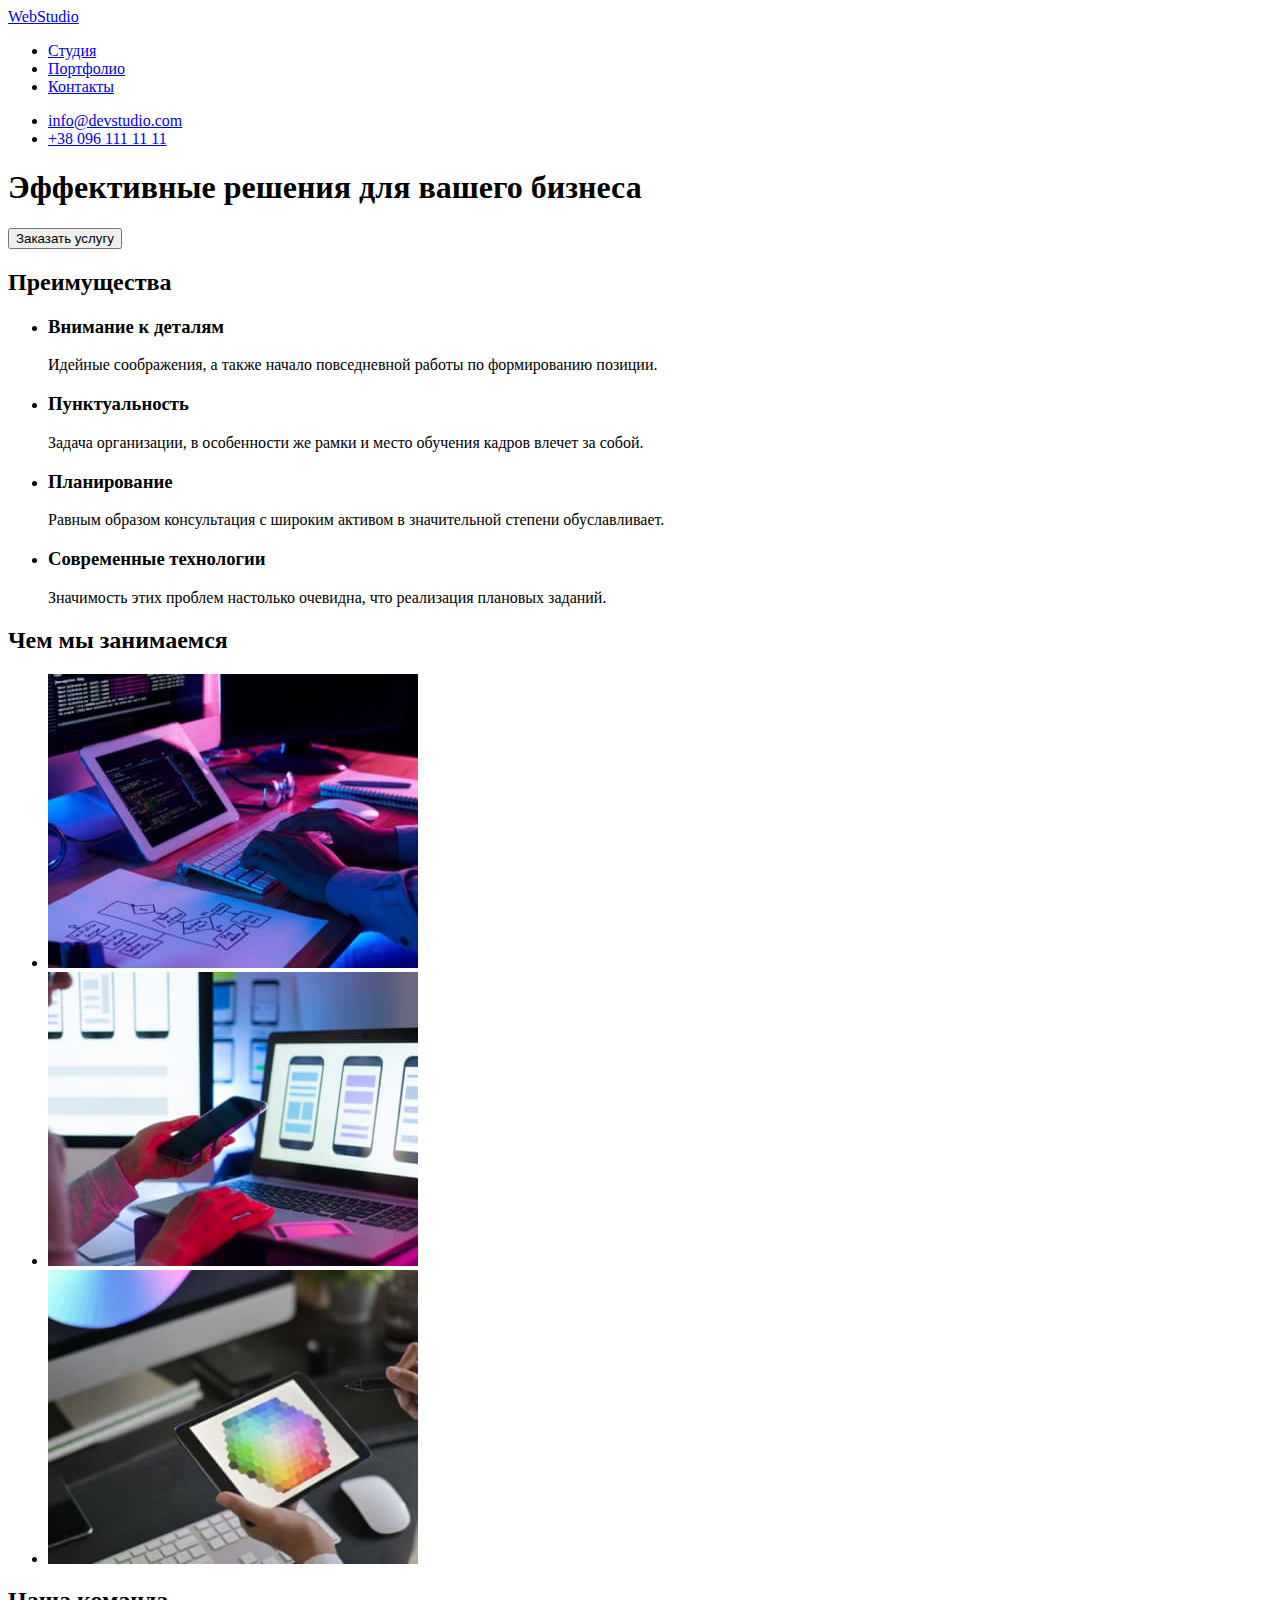
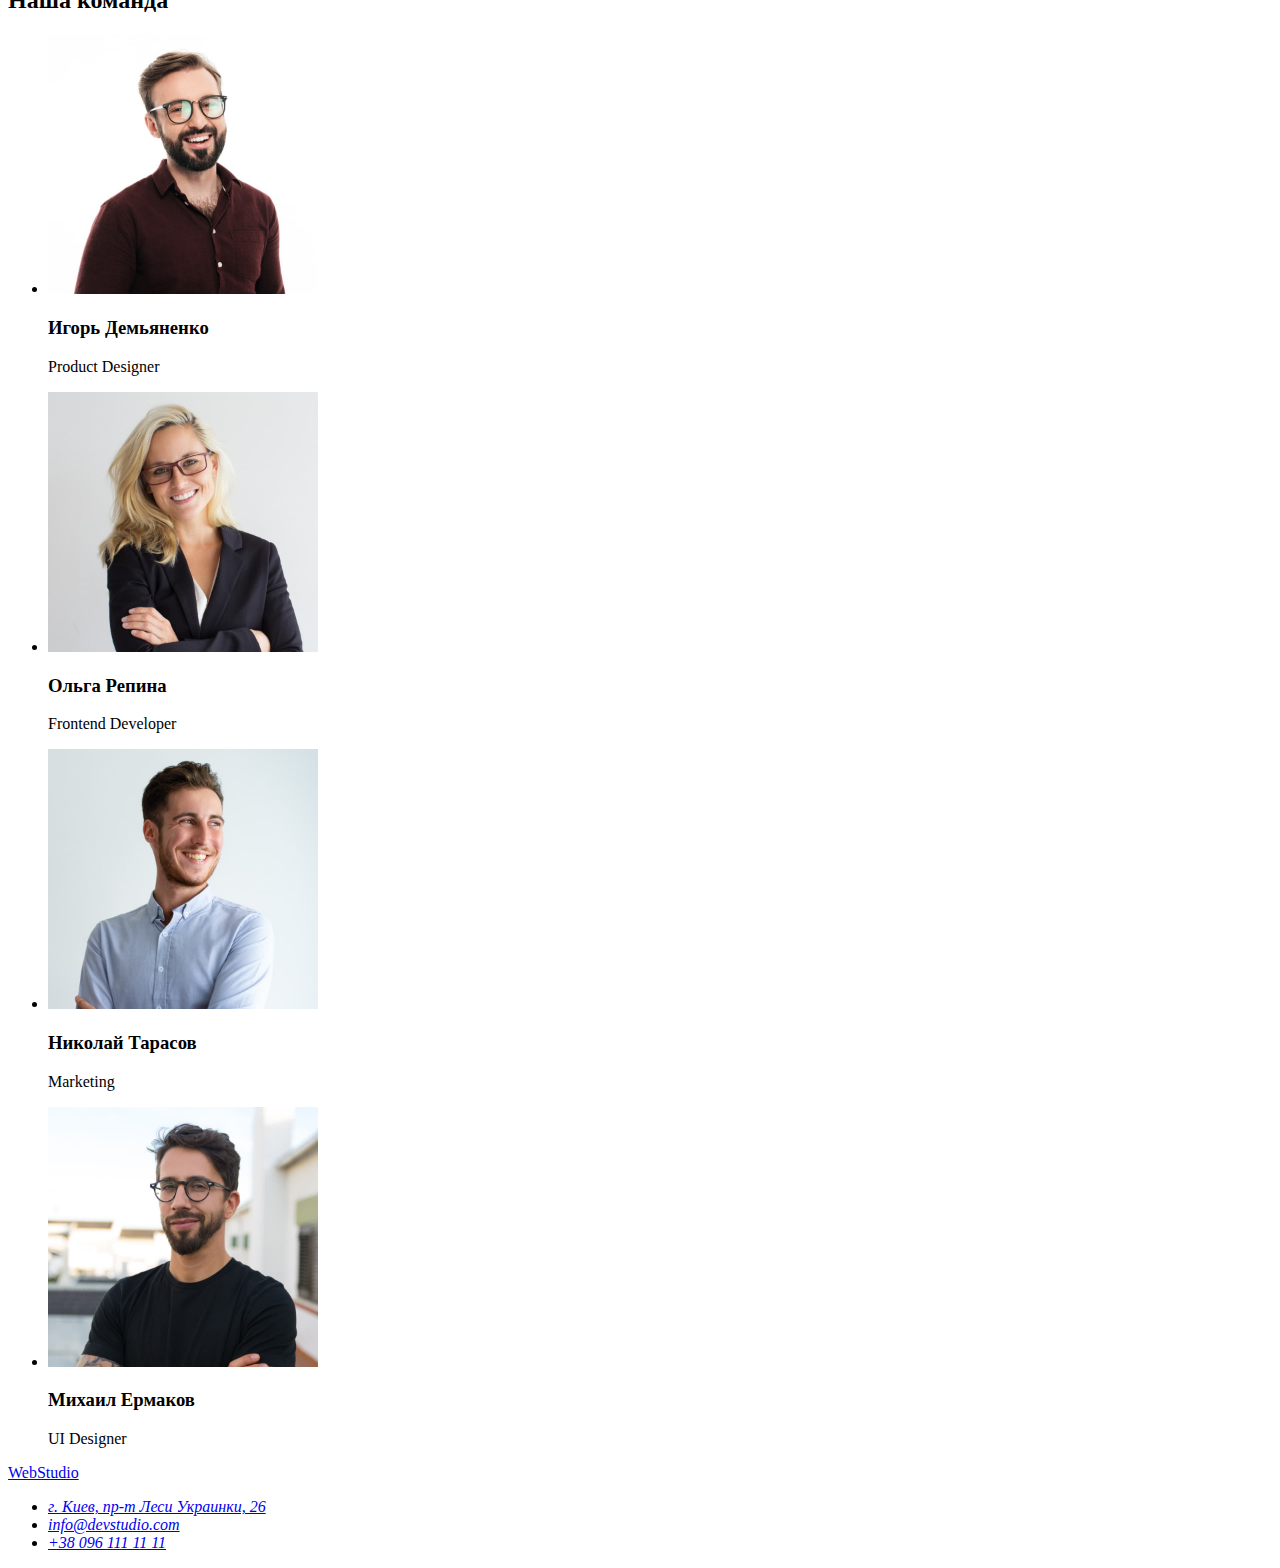
==== index.html @ 0127a306 "додала файли з першого ДЗ" ====
<!DOCTYPE html>
<html lang="ru">
  <head>
    <meta charset="UTF-8" />
    <meta http-equiv="X-UA-Compatible" content="IE=edge" />
    <meta name="viewport" content="width=device-width, initial-scale=1.0" />
    <title>Home Work 1</title>
  </head>
  <body>
    <header>
      <a href="./index.html">WebStudio</a>
      <nav>
        <ul>
          <li><a href="./index.html">Студия</a></li>
          <li><a href="#">Портфолио</a></li>
          <li><a href="#">Контакты</a></li>
        </ul>
      </nav>
      <ul>
        <li><a href="mailto:info@devstudio.com">info@devstudio.com</a></li>
        <li><a href="tel:+380961111111">+38 096 111 11 11</a></li>
      </ul>
    </header>
    <main>
      <section>
        <h1>Эффективные решения для вашего бизнеса</h1>

        <button type="button">Заказать услугу</button>
      </section>

      <section>
        <!-- розмітила залоговок по прикладу с лекції Репети, щоб потім сховати -->
        <h2>Преимущества</h2>
        <ul>
          <li>
            <h3>Внимание к деталям</h3>
            <p>Идейные соображения, а также начало повседневной работы по формированию позиции.</p>
          </li>
          <li>
            <h3>Пунктуальность</h3>
            <p>
              Задача организации, в особенности же рамки и место обучения кадров влечет за собой.
            </p>
          </li>
          <li>
            <h3>Планирование</h3>
            <p>
              Равным образом консультация с широким активом в значительной степени обуславливает.
            </p>
          </li>
          <li>
            <h3>Современные технологии</h3>
            <p>Значимость этих проблем настолько очевидна, что реализация плановых заданий.</p>
          </li>
        </ul>
      </section>
      <section>
        <h2>Чем мы занимаемся</h2>
        <ul>
          <li>
            <img
              src="./img/what-we-do1.jpg"
              alt="програмирование на компьютере"
              width="370"
              height="294"
            />
          </li>
          <li>
            <img src="./img/what-we-do2.jpg" alt="дизайн интерфейсов" width="370" height="294" />
          </li>
          <li>
            <img src="./img/what-we-do3.jpg" alt="палитра дизайнера" width="370" height="294" />
          </li>
        </ul>
      </section>
      <section>
        <h2>Наша команда</h2>
        <ul>
          <li>
            <img src="./img/our-team-1.jpg" alt="фото Игоря Демьяненко" width="270" height="260" />
            <h3>Игорь Демьяненко</h3>
            <p lang="en">Product Designer</p>
          </li>
          <li>
            <img src="./img/our-team-2.jpg" alt="фото Ольги Репиной" width="270" height="260" />
            <h3>Ольга Репина</h3>
            <p lang="en">Frontend Developer</p>
          </li>
          <li>
            <img src="./img/our-team-3.jpg" alt="фото Николая Тарасова" width="270" height="260" />
            <h3>Николай Тарасов</h3>
            <p lang="en">Marketing</p>
          </li>
          <li>
            <img src="./img/our-team-4.jpg" alt="фото Михаила Ермакова" width="270" height="260" />
            <h3>Михаил Ермаков</h3>
            <p lang="en">UI Designer</p>
          </li>
        </ul>
      </section>
    </main>
    <footer>
      <a href="./index.html">WebStudio</a>
      <address>
        <ul>
          <li>
            <a
              href="https://goo.gl/maps/CPtrU1FHBa2aNyZL9"
              target="_blank"
              rel="noopener noreferrer nofollow"
              >г. Киев, пр-т Леси Украинки, 26</a
            >
          </li>
          <li><a lang="en" href="mailto:info@devstudio.com">info@devstudio.com</a></li>
          <li><a href="tel:+380961111111">+38 096 111 11 11</a></li>
        </ul>
      </address>
    </footer>
  </body>
</html>
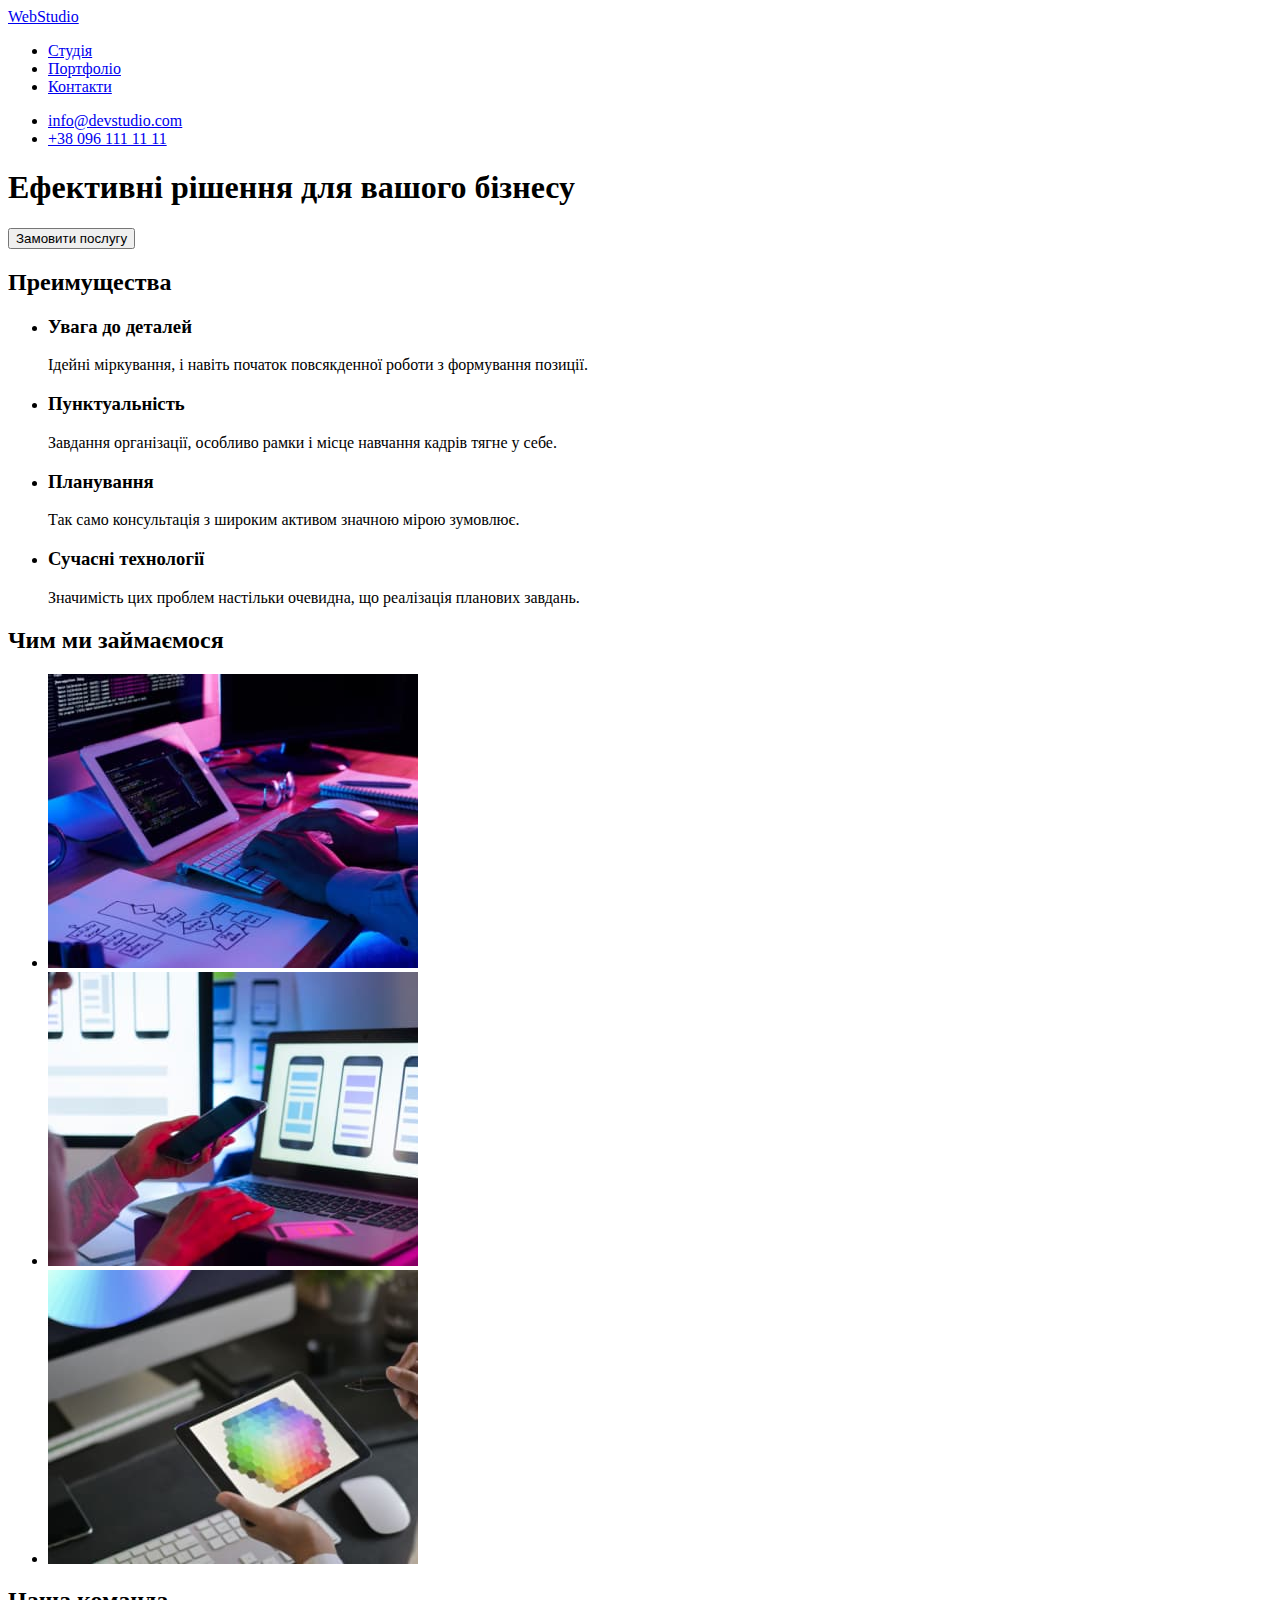
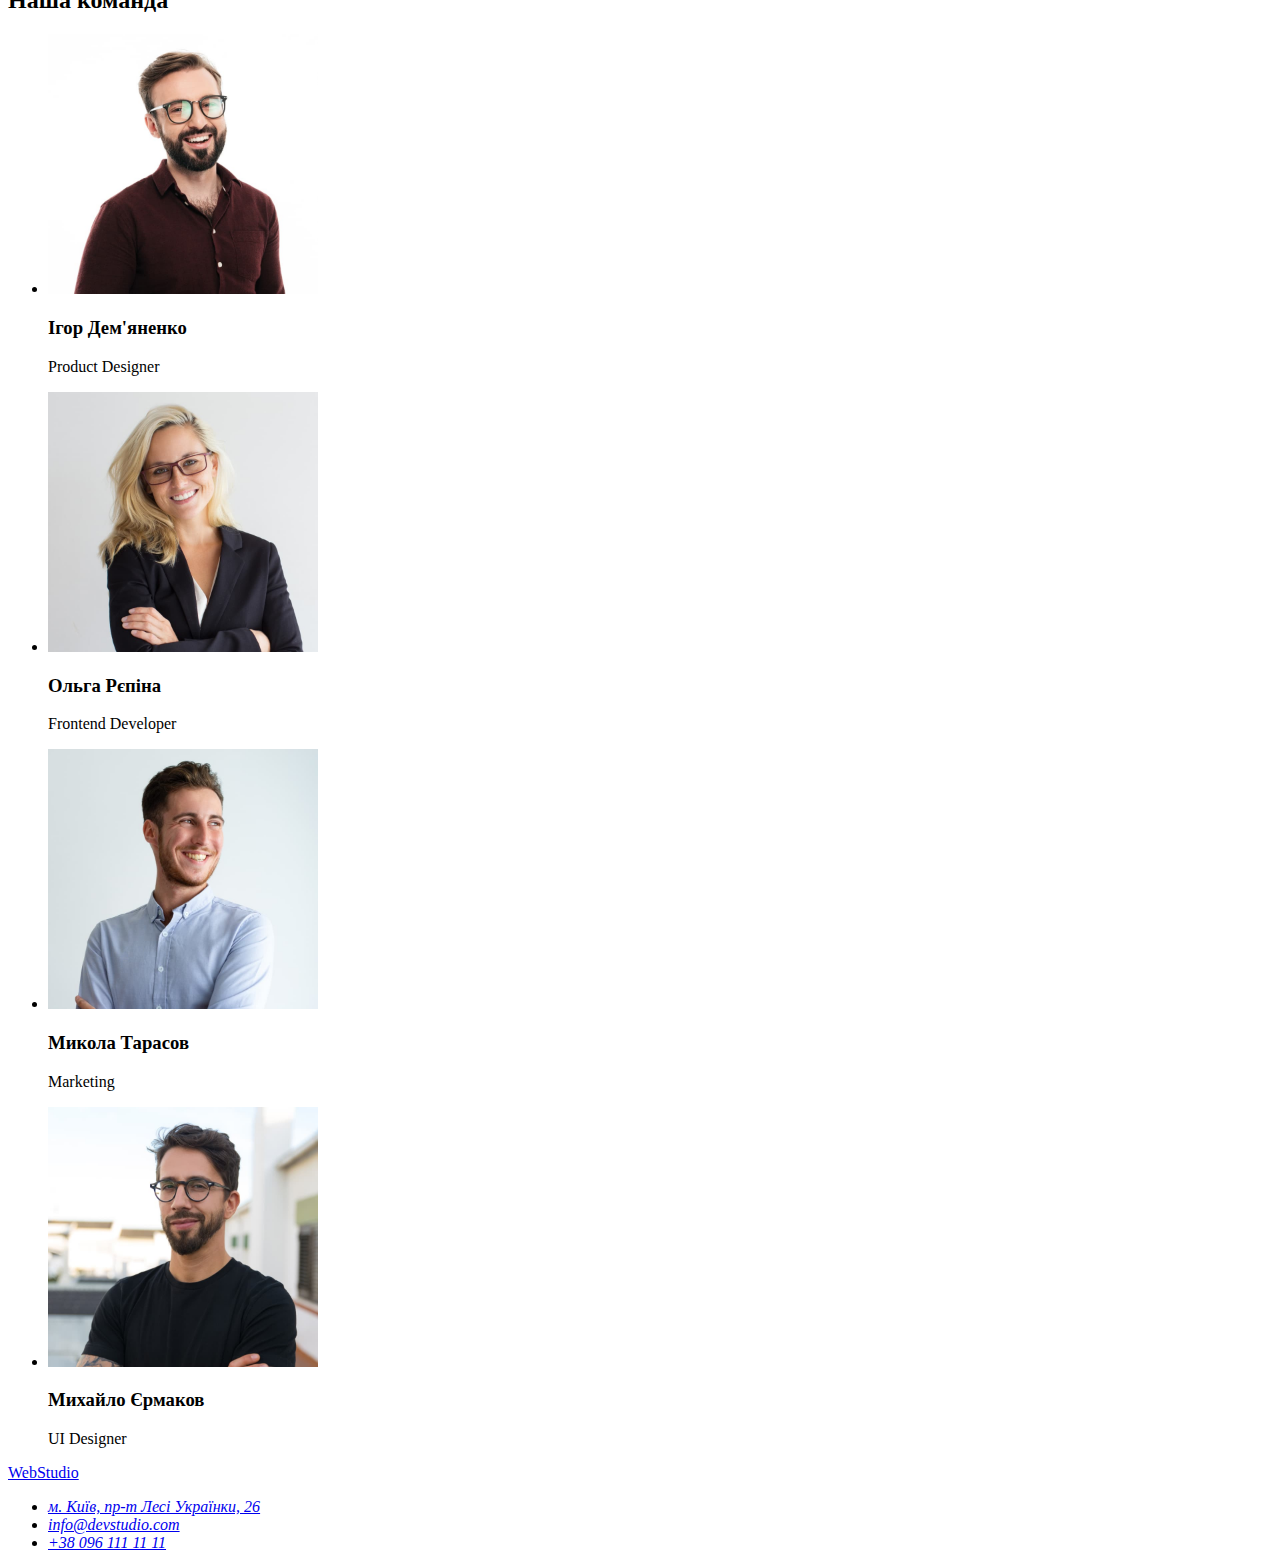
==== commit 6fe413f0: "Зміна мови" ====
--- a/index.html
+++ b/index.html
@@ -1,5 +1,5 @@
 <!DOCTYPE html>
-<html lang="ru">
+<html lang="uk">
   <head>
     <meta charset="UTF-8" />
     <meta http-equiv="X-UA-Compatible" content="IE=edge" />
@@ -11,21 +11,21 @@
       <a href="./index.html">WebStudio</a>
       <nav>
         <ul>
-          <li><a href="./index.html">Студия</a></li>
-          <li><a href="#">Портфолио</a></li>
-          <li><a href="#">Контакты</a></li>
+          <li><a href="./index.html">Студія</a></li>
+          <li><a href="./portfolio.html">Портфоліо</a></li>
+          <li><a href="#">Контакти</a></li>
         </ul>
       </nav>
       <ul>
-        <li><a href="mailto:info@devstudio.com">info@devstudio.com</a></li>
+        <li><a lang="en" href="mailto:info@devstudio.com">info@devstudio.com</a></li>
         <li><a href="tel:+380961111111">+38 096 111 11 11</a></li>
       </ul>
     </header>
     <main>
       <section>
-        <h1>Эффективные решения для вашего бизнеса</h1>
+        <h1>Ефективні рішення для вашого бізнесу</h1>
 
-        <button type="button">Заказать услугу</button>
+        <button type="button">Замовити послугу</button>
       </section>
 
       <section>
@@ -33,43 +33,39 @@
         <h2>Преимущества</h2>
         <ul>
           <li>
-            <h3>Внимание к деталям</h3>
-            <p>Идейные соображения, а также начало повседневной работы по формированию позиции.</p>
+            <h3>Увага до деталей</h3>
+            <p>Ідейні міркування, і навіть початок повсякденної роботи з формування позиції.</p>
           </li>
           <li>
-            <h3>Пунктуальность</h3>
-            <p>
-              Задача организации, в особенности же рамки и место обучения кадров влечет за собой.
-            </p>
+            <h3>Пунктуальність</h3>
+            <p>Завдання організації, особливо рамки і місце навчання кадрів тягне у себе.</p>
           </li>
           <li>
-            <h3>Планирование</h3>
-            <p>
-              Равным образом консультация с широким активом в значительной степени обуславливает.
-            </p>
+            <h3>Планування</h3>
+            <p>Так само консультація з широким активом значною мірою зумовлює.</p>
           </li>
           <li>
-            <h3>Современные технологии</h3>
-            <p>Значимость этих проблем настолько очевидна, что реализация плановых заданий.</p>
+            <h3>Сучасні технології</h3>
+            <p>Значимість цих проблем настільки очевидна, що реалізація планових завдань.</p>
           </li>
         </ul>
       </section>
       <section>
-        <h2>Чем мы занимаемся</h2>
+        <h2>Чим ми займаємося</h2>
         <ul>
           <li>
             <img
-              src="./img/what-we-do1.jpg"
-              alt="програмирование на компьютере"
+              src="./images/what-we-do1.jpg"
+              alt="програмування на комп'ютері"
               width="370"
               height="294"
             />
           </li>
           <li>
-            <img src="./img/what-we-do2.jpg" alt="дизайн интерфейсов" width="370" height="294" />
+            <img src="./images/what-we-do2.jpg" alt="дизайн інтерфейсу" width="370" height="294" />
           </li>
           <li>
-            <img src="./img/what-we-do3.jpg" alt="палитра дизайнера" width="370" height="294" />
+            <img src="./images/what-we-do3.jpg" alt="палітра дизайнера" width="370" height="294" />
           </li>
         </ul>
       </section>
@@ -77,23 +73,33 @@
         <h2>Наша команда</h2>
         <ul>
           <li>
-            <img src="./img/our-team-1.jpg" alt="фото Игоря Демьяненко" width="270" height="260" />
-            <h3>Игорь Демьяненко</h3>
+            <img
+              src="./images/our-team-1.jpg"
+              alt="фото Ігор Дем'яненко"
+              width="270"
+              height="260"
+            />
+            <h3>Ігор Дем'яненко</h3>
             <p lang="en">Product Designer</p>
           </li>
           <li>
-            <img src="./img/our-team-2.jpg" alt="фото Ольги Репиной" width="270" height="260" />
-            <h3>Ольга Репина</h3>
+            <img src="./images/our-team-2.jpg" alt="фото Ольга Рєпіна" width="270" height="260" />
+            <h3>Ольга Рєпіна</h3>
             <p lang="en">Frontend Developer</p>
           </li>
           <li>
-            <img src="./img/our-team-3.jpg" alt="фото Николая Тарасова" width="270" height="260" />
-            <h3>Николай Тарасов</h3>
+            <img src="./images/our-team-3.jpg" alt="фото Микола Тарасов" width="270" height="260" />
+            <h3>Микола Тарасов</h3>
             <p lang="en">Marketing</p>
           </li>
           <li>
-            <img src="./img/our-team-4.jpg" alt="фото Михаила Ермакова" width="270" height="260" />
-            <h3>Михаил Ермаков</h3>
+            <img
+              src="./images/our-team-4.jpg"
+              alt="фото Михайло Єрмаков"
+              width="270"
+              height="260"
+            />
+            <h3>Михайло Єрмаков</h3>
             <p lang="en">UI Designer</p>
           </li>
         </ul>
@@ -108,7 +114,7 @@
               href="https://goo.gl/maps/CPtrU1FHBa2aNyZL9"
               target="_blank"
               rel="noopener noreferrer nofollow"
-              >г. Киев, пр-т Леси Украинки, 26</a
+              >м. Київ, пр-т Лесі Українки, 26</a
             >
           </li>
           <li><a lang="en" href="mailto:info@devstudio.com">info@devstudio.com</a></li>
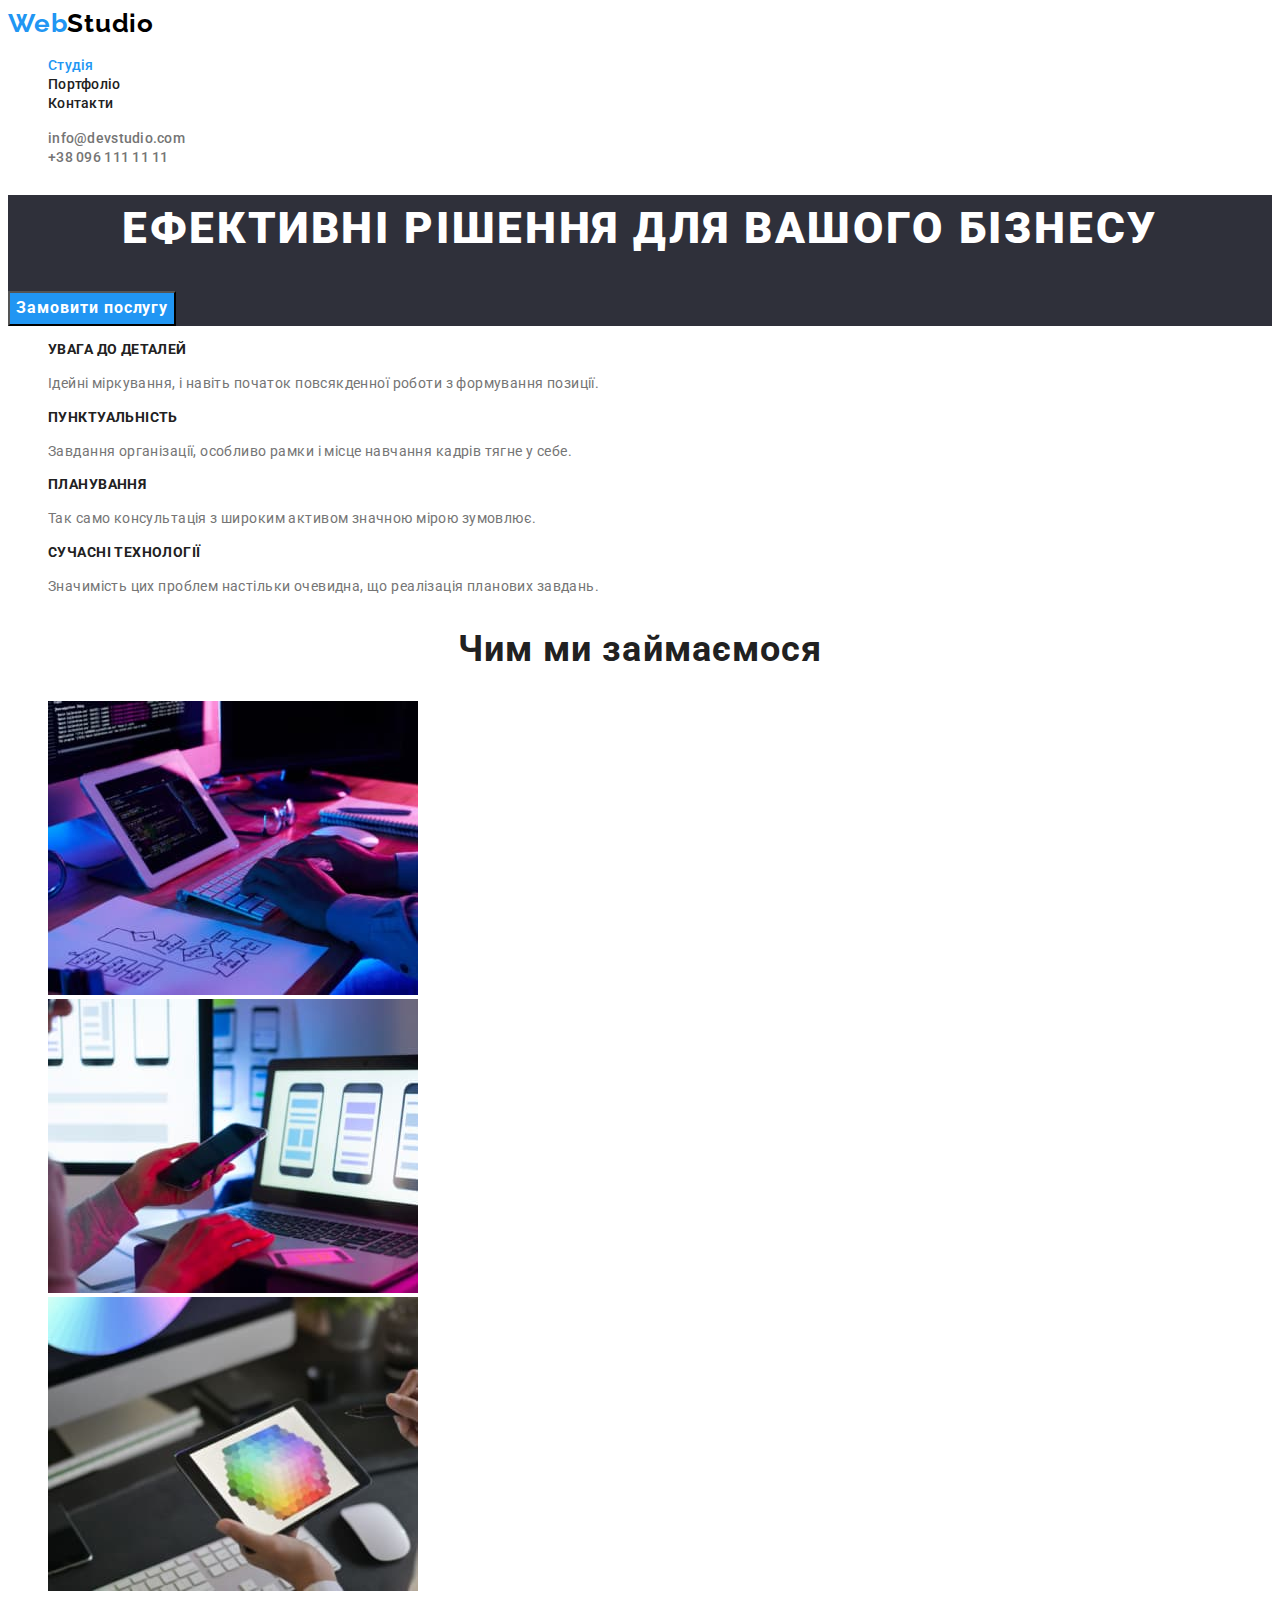
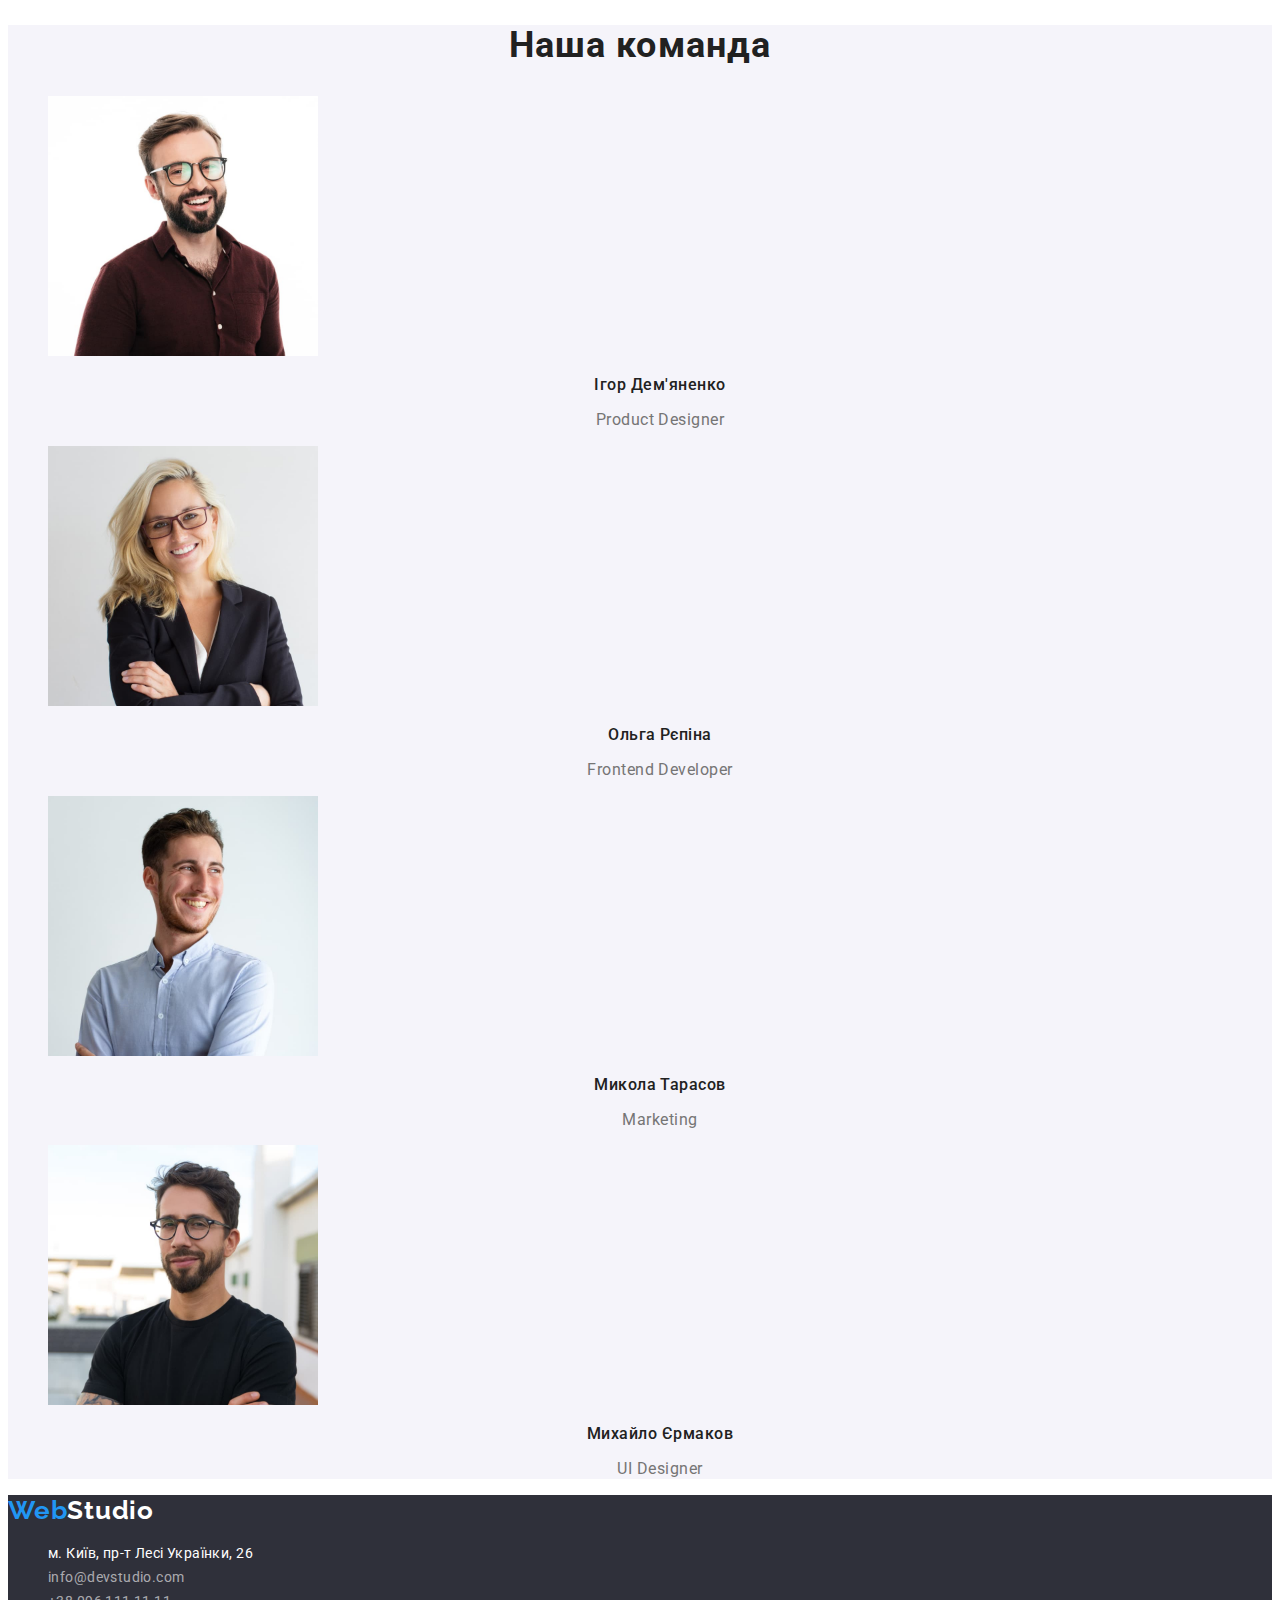
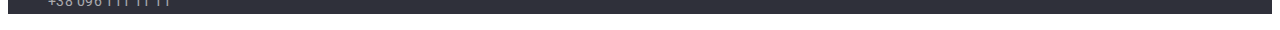
==== commit 1167b02d: "закінчила головку і загрузила картинки для портфоліо" ====
--- a/index.html
+++ b/index.html
@@ -4,56 +4,82 @@
     <meta charset="UTF-8" />
     <meta http-equiv="X-UA-Compatible" content="IE=edge" />
     <meta name="viewport" content="width=device-width, initial-scale=1.0" />
-    <title>Home Work 1</title>
+    <link rel="preconnect" href="https://fonts.googleapis.com" />
+    <link rel="preconnect" href="https://fonts.gstatic.com" crossorigin />
+    <link
+      href="https://fonts.googleapis.com/css2?family=Raleway:wght@700&family=Roboto:wght@400;500;700;900&display=swap"
+      rel="stylesheet"
+    />
+    <link rel="stylesheet" href="./css/styles.css" />
+    <title>Web-Studio</title>
   </head>
   <body>
-    <header>
-      <a href="./index.html">WebStudio</a>
+    <header сlass="header">
+      <a class="header-logo link" a lang="en" href="./index.html"
+        ><span class="subject">Web</span>Studio</a
+      >
       <nav>
-        <ul>
-          <li><a href="./index.html">Студія</a></li>
-          <li><a href="./portfolio.html">Портфоліо</a></li>
-          <li><a href="#">Контакти</a></li>
+        <ul class="header-nav list">
+          <li class="header-nav-item">
+            <a class="header-link link current" href="./index.html">Студія</a>
+          </li>
+          <li class="header-nav-item">
+            <a class="header-link link" href="./portfolio.html">Портфоліо</a>
+          </li>
+          <li class="header-nav-item"><a class="header-link link" href="#">Контакти</a></li>
         </ul>
       </nav>
-      <ul>
-        <li><a lang="en" href="mailto:info@devstudio.com">info@devstudio.com</a></li>
-        <li><a href="tel:+380961111111">+38 096 111 11 11</a></li>
+      <ul class="header-list list">
+        <li class="header-item">
+          <a class="header-contact link" lang="en" href="mailto:info@devstudio.com"
+            >info@devstudio.com</a
+          >
+        </li>
+        <li class="header-item">
+          <a class="header-contact link" href="tel:+380961111111">+38 096 111 11 11</a>
+        </li>
       </ul>
     </header>
     <main>
-      <section>
-        <h1>Ефективні рішення для вашого бізнесу</h1>
+      <section class="hero">
+        <h1 class="hero-title">Ефективні рішення для вашого бізнесу</h1>
 
-        <button type="button">Замовити послугу</button>
+        <button type="button" class="hero-btn">Замовити послугу</button>
       </section>
 
-      <section>
-        <!-- розмітила залоговок по прикладу с лекції Репети, щоб потім сховати -->
-        <h2>Преимущества</h2>
-        <ul>
-          <li>
-            <h3>Увага до деталей</h3>
-            <p>Ідейні міркування, і навіть початок повсякденної роботи з формування позиції.</p>
+      <section class="benefits">
+        <h2 class="benefits-title visually-hidden">Переваги</h2>
+        <ul class="benefits-list list">
+          <li class="benefits-items">
+            <h3 class="benefits-subtitle">Увага до деталей</h3>
+            <p class="benefits-text">
+              Ідейні міркування, і навіть початок повсякденної роботи з формування позиції.
+            </p>
           </li>
-          <li>
-            <h3>Пунктуальність</h3>
-            <p>Завдання організації, особливо рамки і місце навчання кадрів тягне у себе.</p>
+          <li class="benefits-items">
+            <h3 class="benefits-subtitle">Пунктуальність</h3>
+            <p class="benefits-text">
+              Завдання організації, особливо рамки і місце навчання кадрів тягне у себе.
+            </p>
           </li>
-          <li>
-            <h3>Планування</h3>
-            <p>Так само консультація з широким активом значною мірою зумовлює.</p>
+          <li class="benefits-items">
+            <h3 class="benefits-subtitle">Планування</h3>
+            <p class="benefits-text">
+              Так само консультація з широким активом значною мірою зумовлює.
+            </p>
           </li>
-          <li>
-            <h3>Сучасні технології</h3>
-            <p>Значимість цих проблем настільки очевидна, що реалізація планових завдань.</p>
+          <li class="benefits-items">
+            <h3 class="benefits-subtitle">Сучасні технології</h3>
+            <p class="benefits-text">
+              Значимість цих проблем настільки очевидна, що реалізація планових завдань.
+            </p>
           </li>
         </ul>
       </section>
-      <section>
-        <h2>Чим ми займаємося</h2>
-        <ul>
-          <li>
+      <section class="about">
+        <h2 class="about-title title">Чим ми займаємося</h2>
+        <ul class="about-list list">
+          <li class="about-item">
             <img
               src="./images/what-we-do1.jpg"
               alt="програмування на комп'ютері"
@@ -61,64 +87,71 @@
               height="294"
             />
           </li>
-          <li>
+          <li class="about-item">
             <img src="./images/what-we-do2.jpg" alt="дизайн інтерфейсу" width="370" height="294" />
           </li>
-          <li>
+          <li class="about-item">
             <img src="./images/what-we-do3.jpg" alt="палітра дизайнера" width="370" height="294" />
           </li>
         </ul>
       </section>
-      <section>
-        <h2>Наша команда</h2>
-        <ul>
-          <li>
+      <section class="team">
+        <h2 class="team-title title">Наша команда</h2>
+        <ul class="team-list list">
+          <li class="team-item">
             <img
               src="./images/our-team-1.jpg"
               alt="фото Ігор Дем'яненко"
               width="270"
               height="260"
             />
-            <h3>Ігор Дем'яненко</h3>
-            <p lang="en">Product Designer</p>
+            <h3 class="team-subtitle">Ігор Дем'яненко</h3>
+            <p class="team-text" lang="en">Product Designer</p>
           </li>
-          <li>
+          <li class="team-item">
             <img src="./images/our-team-2.jpg" alt="фото Ольга Рєпіна" width="270" height="260" />
-            <h3>Ольга Рєпіна</h3>
-            <p lang="en">Frontend Developer</p>
+            <h3 class="team-subtitle">Ольга Рєпіна</h3>
+            <p class="team-text" lang="en">Frontend Developer</p>
           </li>
-          <li>
+          <li class="team-item">
             <img src="./images/our-team-3.jpg" alt="фото Микола Тарасов" width="270" height="260" />
-            <h3>Микола Тарасов</h3>
-            <p lang="en">Marketing</p>
+            <h3 class="team-subtitle">Микола Тарасов</h3>
+            <p class="team-text" lang="en">Marketing</p>
           </li>
-          <li>
+          <li class="team-item">
             <img
               src="./images/our-team-4.jpg"
               alt="фото Михайло Єрмаков"
               width="270"
               height="260"
             />
-            <h3>Михайло Єрмаков</h3>
-            <p lang="en">UI Designer</p>
+            <h3 class="team-subtitle">Михайло Єрмаков</h3>
+            <p class="team-text" lang="en">UI Designer</p>
           </li>
         </ul>
       </section>
     </main>
-    <footer>
-      <a href="./index.html">WebStudio</a>
-      <address>
-        <ul>
-          <li>
+    <footer class="footer">
+      <a class="footer-logo link" href="./index.html"><span class="subject">Web</span>Studio</a>
+      <address class="adress">
+        <ul class="adress-list list">
+          <li class="adress-item">
             <a
+              class="adress-link link"
               href="https://goo.gl/maps/CPtrU1FHBa2aNyZL9"
               target="_blank"
               rel="noopener noreferrer nofollow"
               >м. Київ, пр-т Лесі Українки, 26</a
             >
           </li>
-          <li><a lang="en" href="mailto:info@devstudio.com">info@devstudio.com</a></li>
-          <li><a href="tel:+380961111111">+38 096 111 11 11</a></li>
+          <li class="adress-item">
+            <a class="adress-item-link link" lang="en" href="mailto:info@devstudio.com"
+              >info@devstudio.com</a
+            >
+          </li>
+          <li class="adress-item">
+            <a class="adress-item-link link" href="tel:+380961111111">+38 096 111 11 11</a>
+          </li>
         </ul>
       </address>
     </footer>
--- a/css/styles.css
+++ b/css/styles.css
@@ -0,0 +1,158 @@
+:root {
+  --text-colour: #757575;
+  --header-text-colour: #212121;
+  --accent-colour: #2196f3;
+  --backround-colour: #ffffff;
+  --secondary-bg-colour: #f5f4fa;
+}
+body {
+  font-family: 'Roboto', sans-serif;
+}
+.list {
+  list-style: none;
+}
+.link {
+  text-decoration: none;
+}
+.title {
+  font-size: 36px;
+  line-height: 1.16;
+  text-align: center;
+  letter-spacing: 0.03em;
+  color: #212121;
+}
+/* ---------------------------HEADER--------------------------- */
+.header-logo,
+.footer-logo {
+  font-family: 'Raleway', sans-serif;
+  font-weight: 700;
+  font-size: 26px;
+  line-height: 1.19;
+  letter-spacing: 0.03em;
+  color: #000000;
+}
+.subject {
+  color: var(--accent-colour);
+}
+.header-link,
+.header-contact {
+  font-weight: 500;
+  font-size: 14px;
+  line-height: 1.14;
+  letter-spacing: 0.02em;
+  color: var(--header-text-colour);
+}
+.header-contact {
+  color: var(--text-colour);
+}
+.header-link:hover,
+.header-link:focus,
+.header-contact:hover,
+.header-contact:focus {
+  color: var(--accent-colour);
+}
+.current {
+  color: var(--accent-colour);
+}
+/* ---------------------------HERO-------------------------- */
+.hero {
+  background-color: #2f303a;
+}
+.hero-title {
+  font-weight: 900;
+  font-size: 44px;
+  line-height: 1.5;
+  text-align: center;
+  letter-spacing: 0.06em;
+  text-transform: uppercase;
+  color: #ffffff;
+}
+
+.hero-btn {
+  font-family: inherit;
+  font-weight: 700;
+  font-size: 16px;
+  line-height: 1.8;
+  letter-spacing: 0.06em;
+  color: #ffffff;
+
+  background-color: var(--accent-colour);
+}
+.hero-btn:hover,
+.hero-btn:focus {
+  background-color: #188ce8;
+}
+/* ---------------------------BENEFITS-------------------------- */
+.visually-hidden {
+  position: absolute;
+  white-space: nowrap;
+  width: 1px;
+  height: 1px;
+  overflow: hidden;
+  border: 0;
+  padding: 0;
+  clip: rect(0 0 0 0);
+  clip-path: inset(50%);
+  margin: -1px;
+}
+.benefits-subtitle {
+  font-weight: 700;
+  font-size: 14px;
+  line-height: 1.14;
+  letter-spacing: 0.03em;
+  text-transform: uppercase;
+  color: var(--header-text-colour);
+}
+.benefits-text {
+  font-weight: 400;
+  font-size: 14px;
+  line-height: 1.71;
+  letter-spacing: 0.03em;
+  color: var(--text-colour);
+}
+/* ---------------------------ABOUT-------------------------- */
+
+/* ---------------------------TEAM------------------------- */
+.team {
+  background-color: var(--secondary-bg-colour);
+}
+.team-subtitle {
+  font-weight: 500;
+  font-size: 16px;
+  line-height: 1.18;
+  text-align: center;
+  letter-spacing: 0.03em;
+  color: var(--header-text-colour);
+}
+.team-text {
+  font-size: 16px;
+  line-height: 1.18;
+  text-align: center;
+  letter-spacing: 0.03em;
+  color: var(--text-colour);
+}
+/* ---------------------------FOOTER------------------------- */
+.footer {
+  background-color: #2f303a;
+}
+.footer-logo {
+  color: #ffffff;
+}
+.adress-link,
+.adress-item-link {
+  font-style: normal;
+  font-weight: 400;
+  font-size: 14px;
+  line-height: 1.71;
+  letter-spacing: 0.03em;
+  color: #ffffff;
+}
+.adress-item-link {
+  color: rgba(255, 255, 255, 0.6);
+}
+.adress-link:hover,
+.adress-link:focus,
+.adress-item-link:hover,
+.adress-item-link:focus {
+  color: var(--accent-colour);
+}
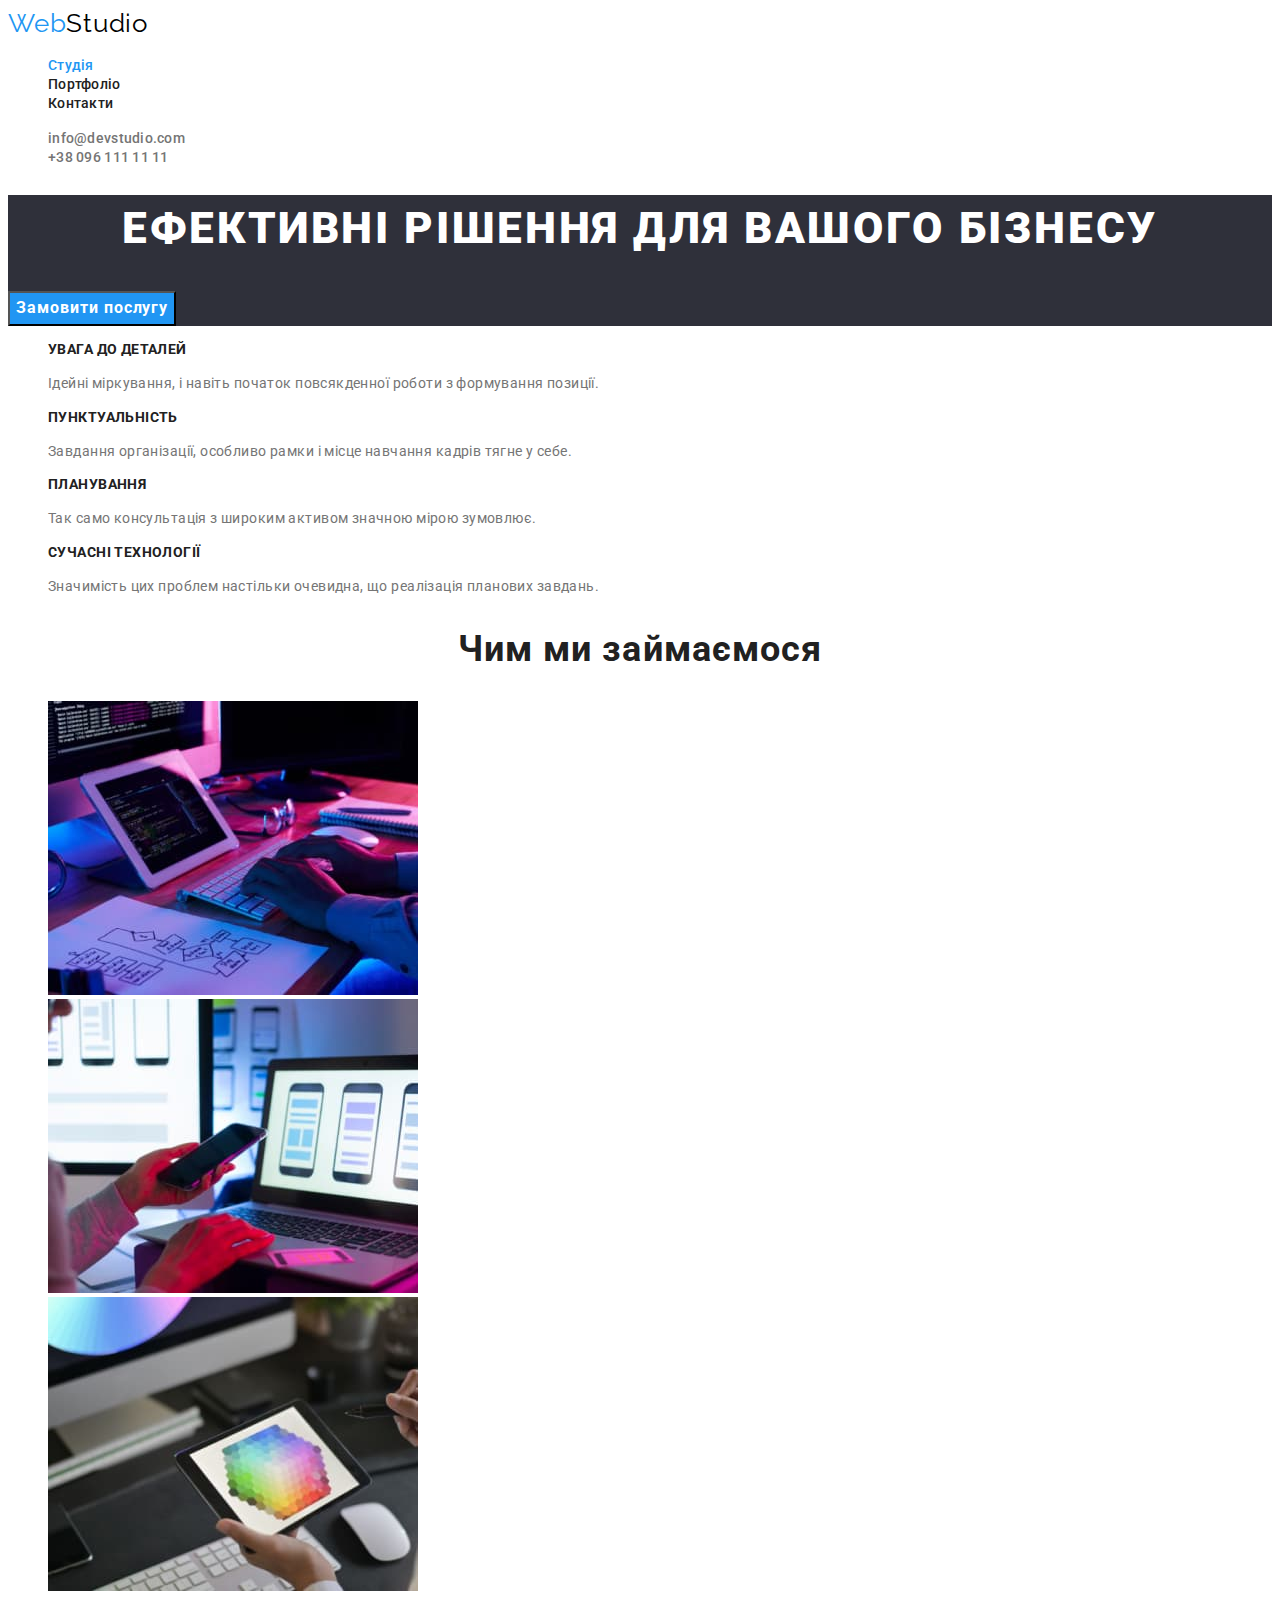
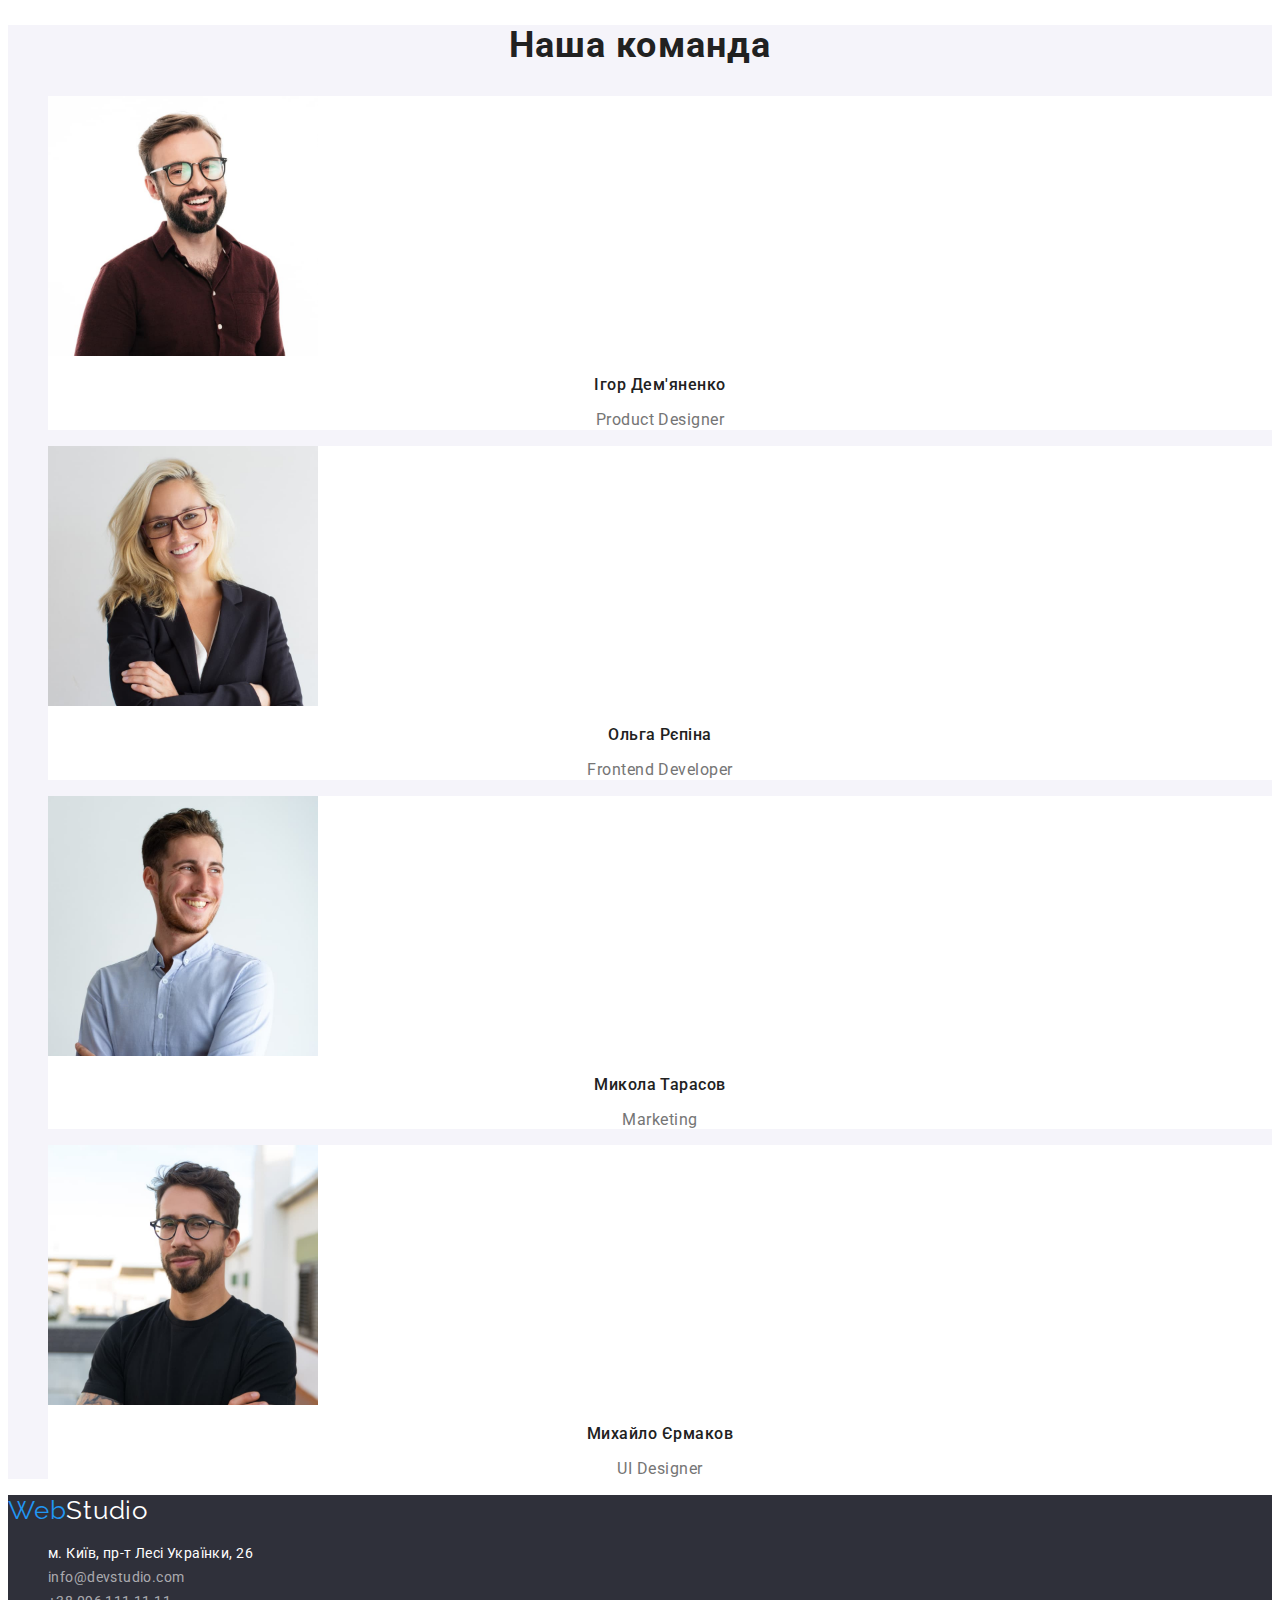
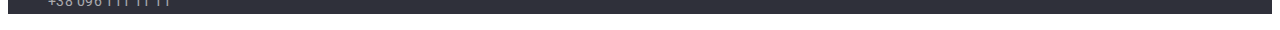
==== commit 507ff91b: "закінчила друге ДЗ" ====
--- a/index.html
+++ b/index.html
@@ -14,8 +14,8 @@
     <title>Web-Studio</title>
   </head>
   <body>
-    <header сlass="header">
-      <a class="header-logo link" a lang="en" href="./index.html"
+    <header>
+      <a class="header-logo link" lang="en" href="./index.html"
         ><span class="subject">Web</span>Studio</a
       >
       <nav>
--- a/css/styles.css
+++ b/css/styles.css
@@ -7,6 +7,7 @@
 }
 body {
   font-family: 'Roboto', sans-serif;
+  color: var(--text-colour);
 }
 .list {
   list-style: none;
@@ -19,13 +20,14 @@
   line-height: 1.16;
   text-align: center;
   letter-spacing: 0.03em;
-  color: #212121;
+  color: var(--header-text-colour);
 }
+
+/* --------------------------------------STUDIO----------------------------------------------- */
 /* ---------------------------HEADER--------------------------- */
 .header-logo,
 .footer-logo {
   font-family: 'Raleway', sans-serif;
-  font-weight: 700;
   font-size: 26px;
   line-height: 1.19;
   letter-spacing: 0.03em;
@@ -77,7 +79,9 @@
   color: #ffffff;
 
   background-color: var(--accent-colour);
+  cursor: pointer;
 }
+
 .hero-btn:hover,
 .hero-btn:focus {
   background-color: #188ce8;
@@ -96,7 +100,6 @@
   margin: -1px;
 }
 .benefits-subtitle {
-  font-weight: 700;
   font-size: 14px;
   line-height: 1.14;
   letter-spacing: 0.03em;
@@ -104,17 +107,18 @@
   color: var(--header-text-colour);
 }
 .benefits-text {
-  font-weight: 400;
   font-size: 14px;
   line-height: 1.71;
   letter-spacing: 0.03em;
-  color: var(--text-colour);
 }
 /* ---------------------------ABOUT-------------------------- */
 
 /* ---------------------------TEAM------------------------- */
 .team {
   background-color: var(--secondary-bg-colour);
+}
+.team-item {
+  background-color: #ffffff;
 }
 .team-subtitle {
   font-weight: 500;
@@ -129,7 +133,6 @@
   line-height: 1.18;
   text-align: center;
   letter-spacing: 0.03em;
-  color: var(--text-colour);
 }
 /* ---------------------------FOOTER------------------------- */
 .footer {
@@ -141,7 +144,6 @@
 .adress-link,
 .adress-item-link {
   font-style: normal;
-  font-weight: 400;
   font-size: 14px;
   line-height: 1.71;
   letter-spacing: 0.03em;
@@ -156,3 +158,34 @@
 .adress-item-link:focus {
   color: var(--accent-colour);
 }
+
+/* --------------------------------------PORTFOLIO----------------------------------------------- */
+.portfolio-btn {
+  font-family: inherit;
+  font-style: normal;
+  font-weight: 500;
+  font-size: 16px;
+  line-height: 1, 62;
+  text-align: center;
+  letter-spacing: 0.03em;
+  color: var(--header-text-colour);
+  background-color: var(--secondary-bg-colour);
+  cursor: pointer;
+}
+.portfolio-btn:hover,
+.portfolio-btn:focus {
+  background-color: var(--accent-colour);
+  color: #ffffff;
+}
+.portfolio-title {
+  font-style: normal;
+  font-size: 18px;
+  line-height: 2;
+  letter-spacing: 0.06em;
+  color: var(--header-text-colour);
+}
+.portfolio-subtitle {
+  font-size: 16px;
+  line-height: 1.8;
+  letter-spacing: 0.03em;
+}
